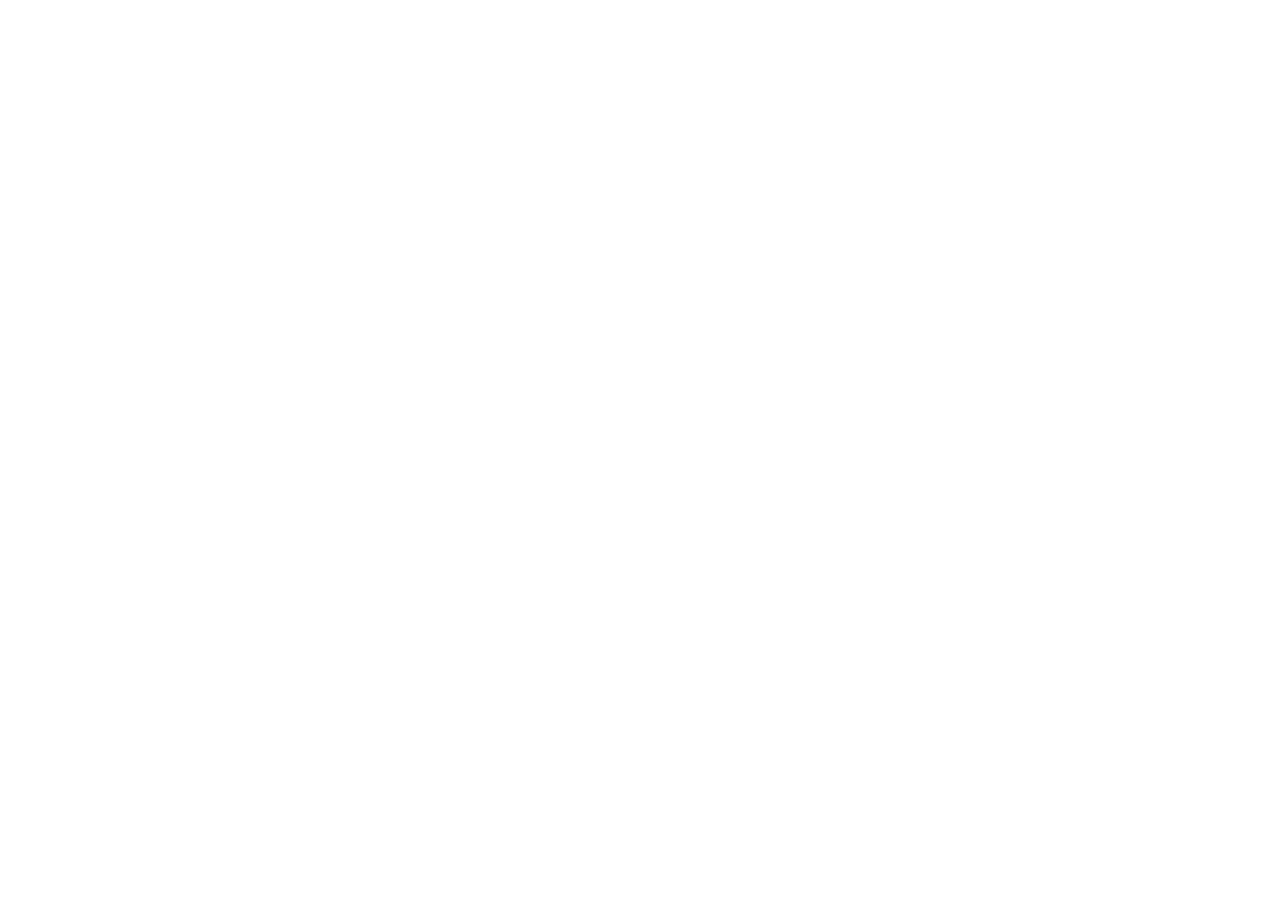
==== recipes/cheezy_bread.html @ 61c5bf62 "HTML Boiler plates for all html files Custom Titles for all html files" ====
<!DOCTYPE html>
<html lang="en">
<head>
    <meta charset="UTF-8">
    <meta http-equiv="X-UA-Compatible" content="IE=edge">
    <meta name="viewport" content="width=device-width, initial-scale=1.0">
    <title>Cheezy Bread</title>
</head>
<body>
    
</body>
</html>
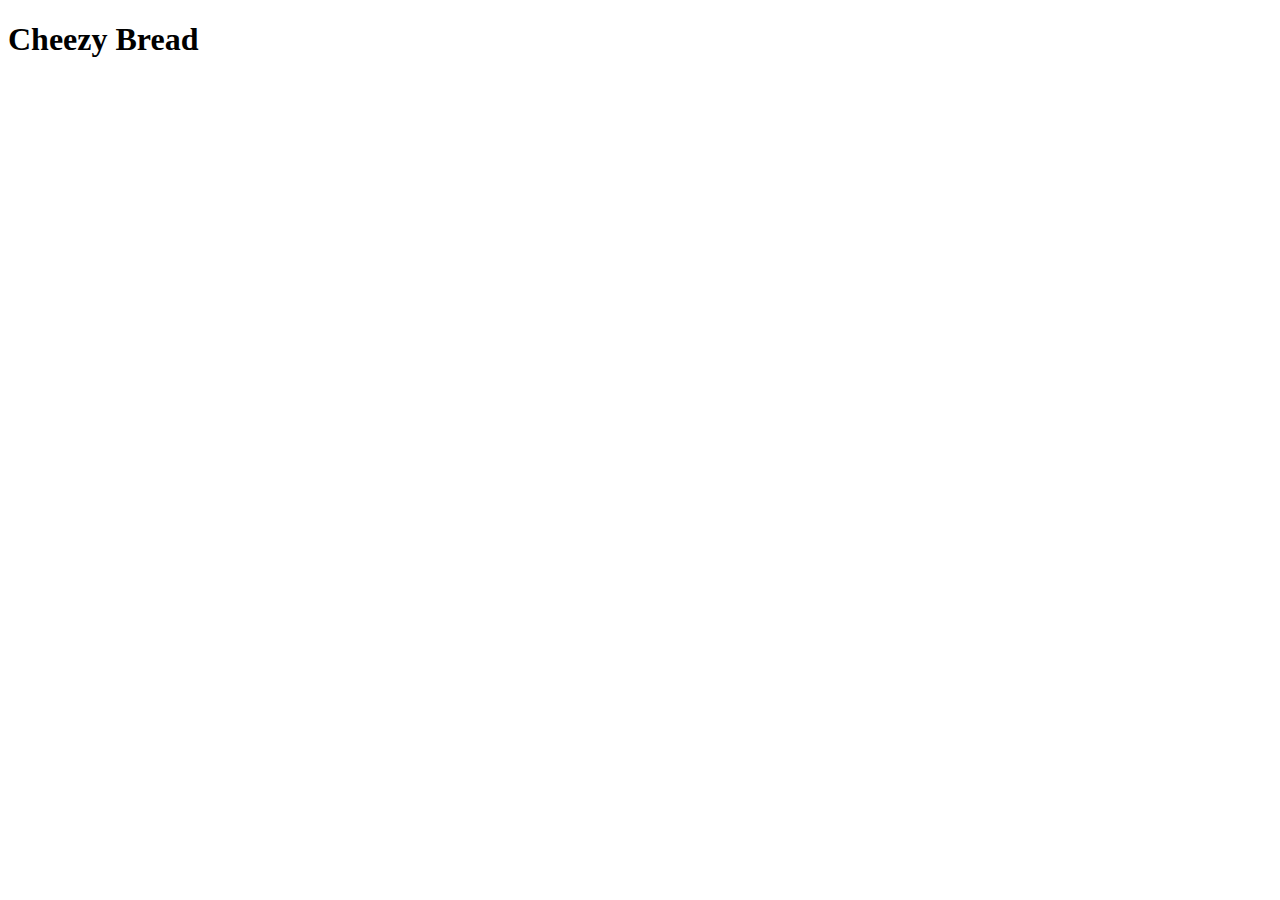
==== commit 246a223c: "Recipe Headings Links to all recipes in index.html" ====
--- a/recipes/cheezy_bread.html
+++ b/recipes/cheezy_bread.html
@@ -7,6 +7,6 @@
     <title>Cheezy Bread</title>
 </head>
 <body>
-    
+    <h1>Cheezy Bread</h1>
 </body>
 </html>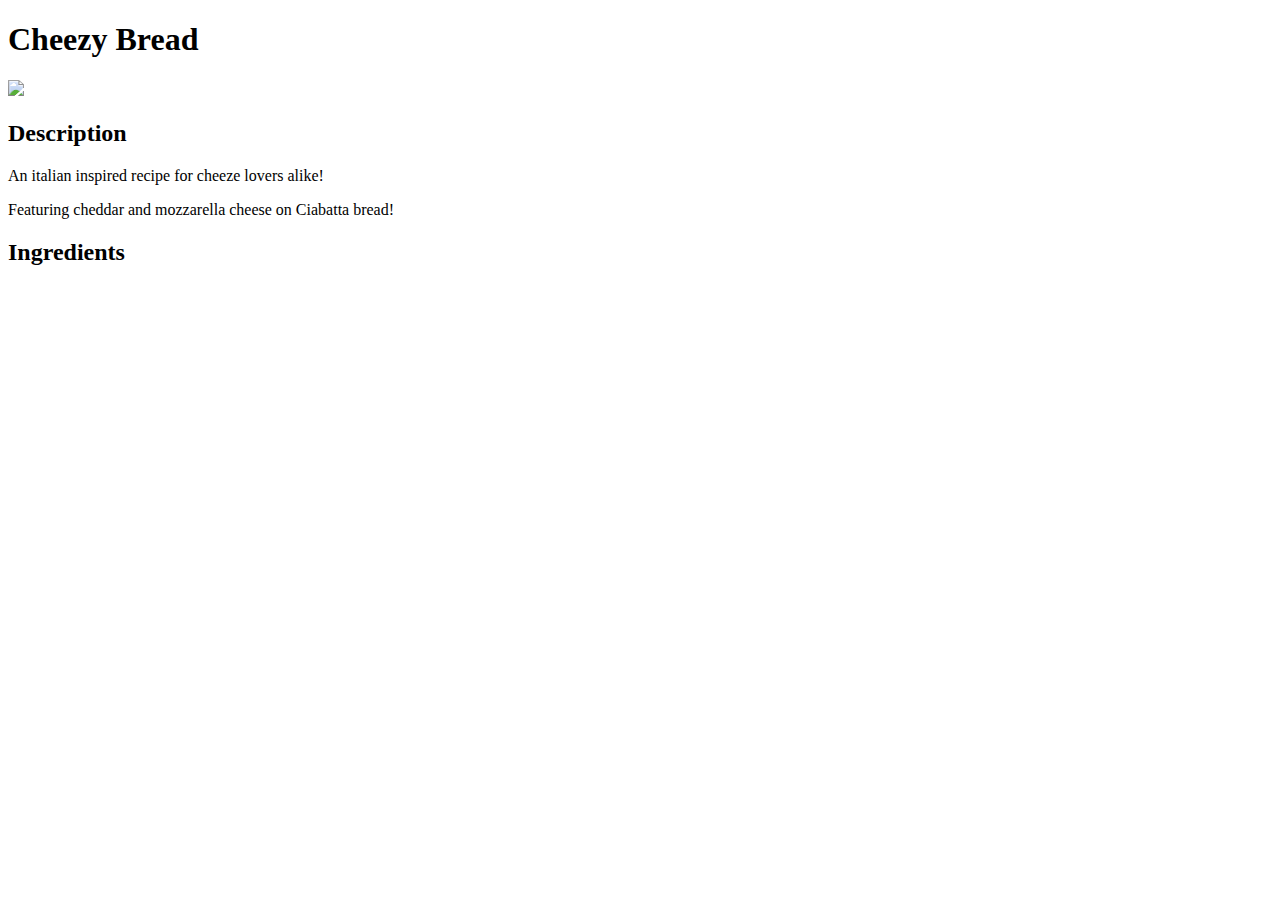
==== commit 872eec4a: "Recipe images Recipe descriptions and headings Recipe ingredient headings" ====
--- a/recipes/cheezy_bread.html
+++ b/recipes/cheezy_bread.html
@@ -8,5 +8,10 @@
 </head>
 <body>
     <h1>Cheezy Bread</h1>
+    <img src="https://www.simplyrecipes.com/thmb/pRozJ2FinDqxSdc034FnOj3EUu0=/1500x0/filters:no_upscale():max_bytes(150000):strip_icc():format(webp)/__opt__aboutcom__coeus__resources__content_migration__simply_recipes__uploads__2015__01__cheesy-bread-vertical-a-1800-6b76aa9ce7024535af1901d8a9a2e458.jpg">
+    <h2>Description</h2>
+    <p>An italian inspired recipe for cheeze lovers alike!</p>
+    <p>Featuring cheddar and mozzarella cheese on Ciabatta bread! </p>
+    <h2>Ingredients</h2>
 </body>
 </html>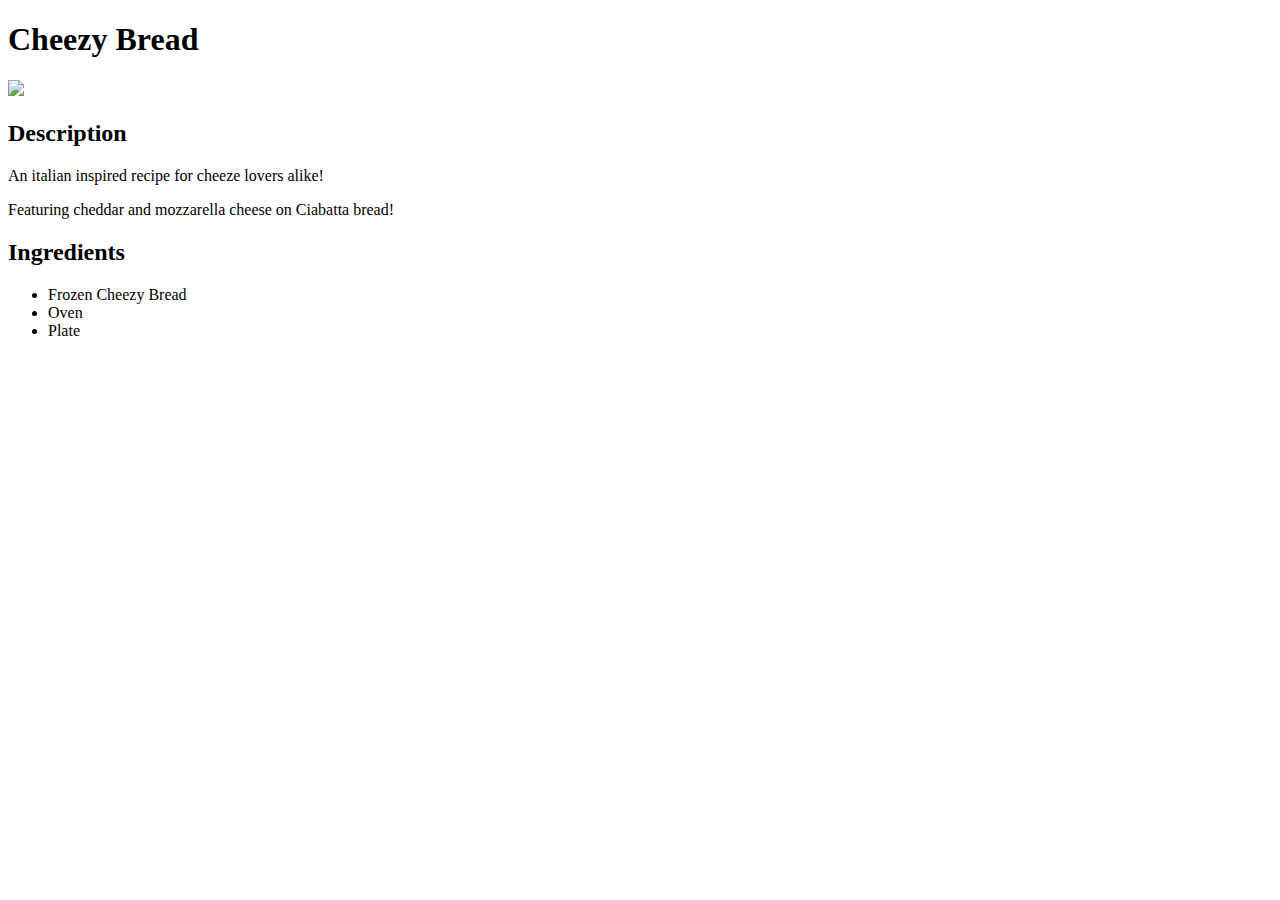
==== commit bb07c58f: "Ingredients Lists" ====
--- a/recipes/cheezy_bread.html
+++ b/recipes/cheezy_bread.html
@@ -13,5 +13,10 @@
     <p>An italian inspired recipe for cheeze lovers alike!</p>
     <p>Featuring cheddar and mozzarella cheese on Ciabatta bread! </p>
     <h2>Ingredients</h2>
+    <ul>
+        <li>Frozen Cheezy Bread</li>
+        <li>Oven</li>
+        <li>Plate</li>
+    </ul>
 </body>
 </html>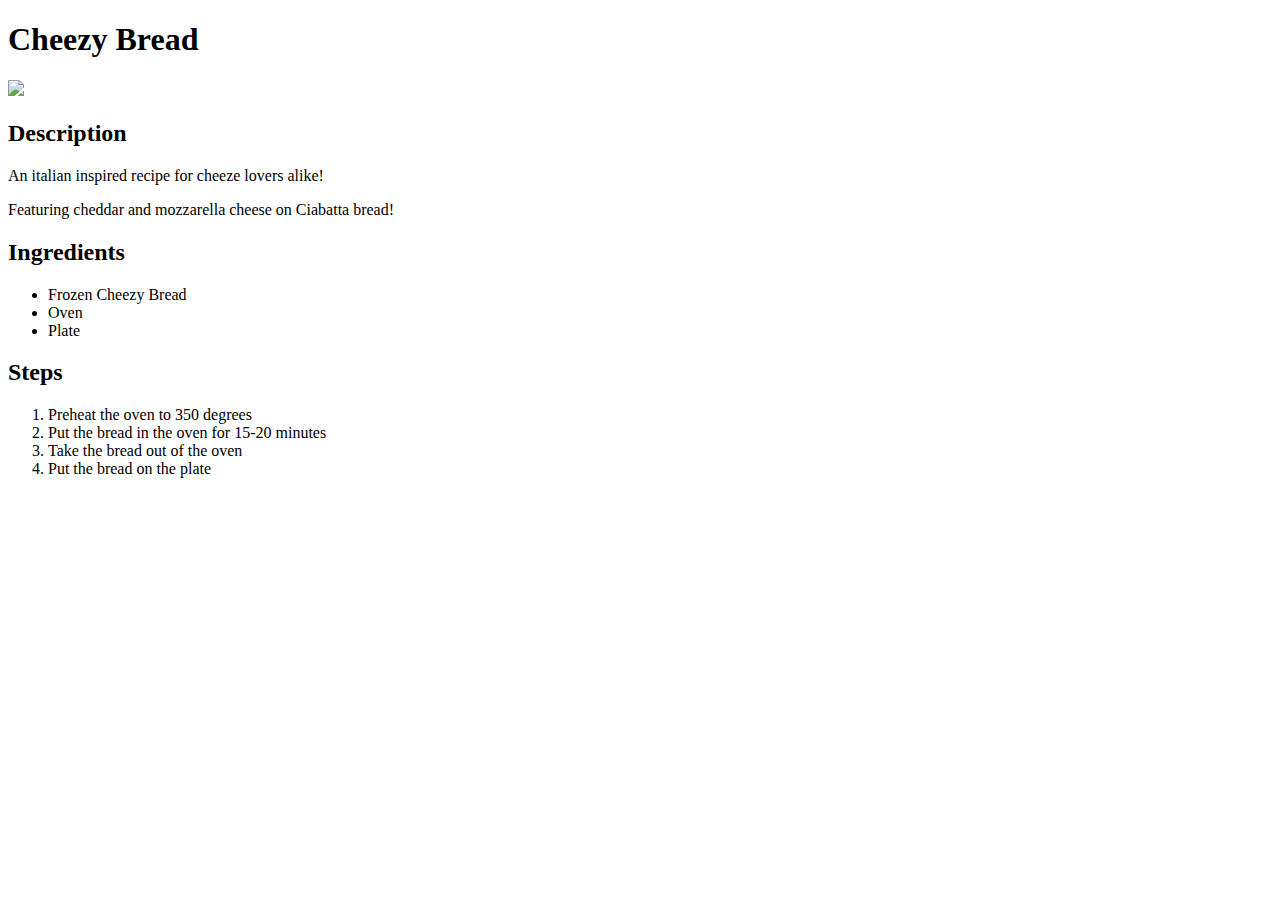
==== commit 66c737e2: "Recipe steps heading Recipe steps lists" ====
--- a/recipes/cheezy_bread.html
+++ b/recipes/cheezy_bread.html
@@ -18,5 +18,12 @@
         <li>Oven</li>
         <li>Plate</li>
     </ul>
+    <h2>Steps</h2>
+    <ol>
+        <li>Preheat the oven to 350 degrees</li>
+        <li>Put the bread in the oven for 15-20 minutes</li>
+        <li>Take the bread out of the oven</li>
+        <li>Put the bread on the plate</li>
+    </ol>
 </body>
 </html>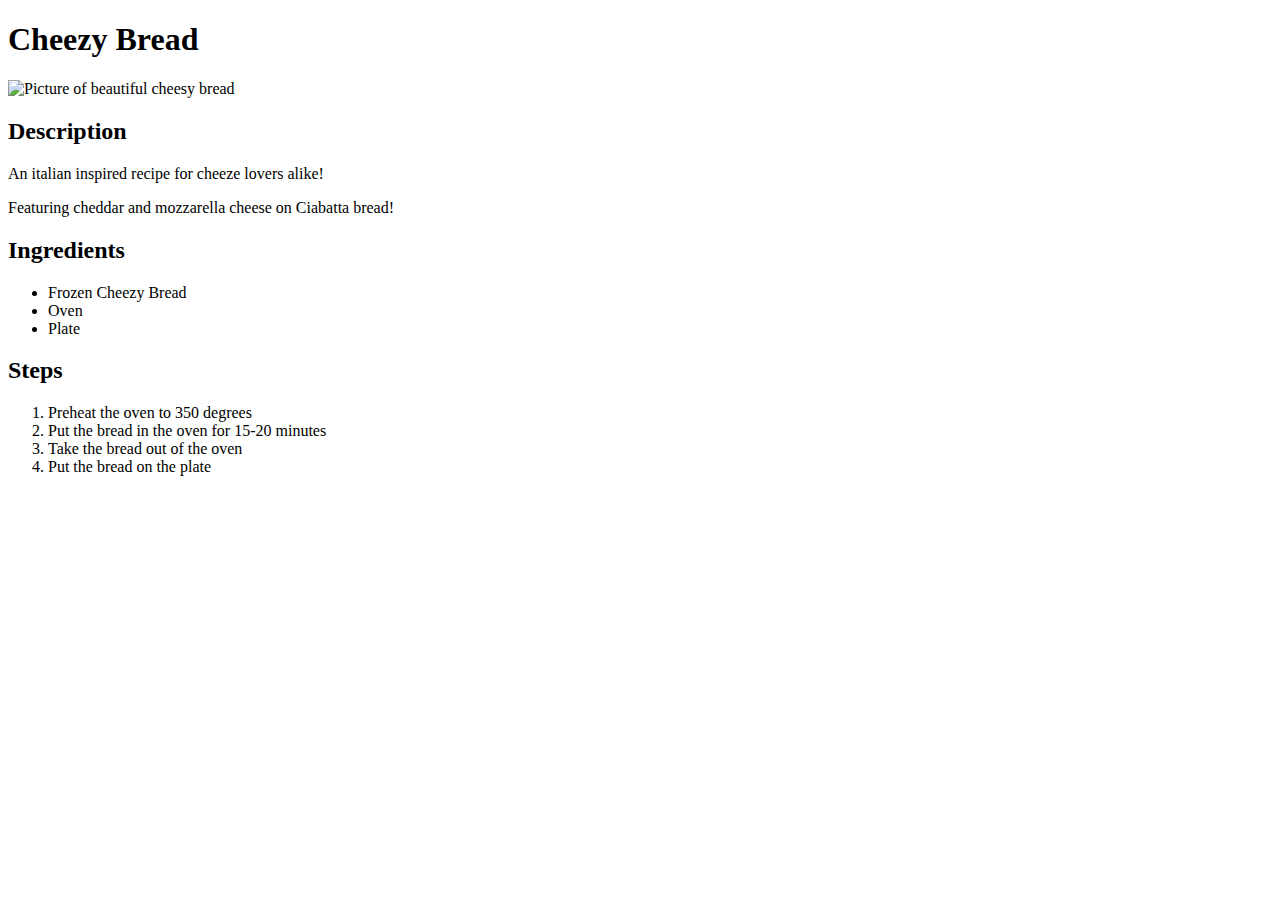
==== commit 1bce7395: "Alt attributes for all img tags" ====
--- a/recipes/cheezy_bread.html
+++ b/recipes/cheezy_bread.html
@@ -8,7 +8,7 @@
 </head>
 <body>
     <h1>Cheezy Bread</h1>
-    <img src="https://www.simplyrecipes.com/thmb/pRozJ2FinDqxSdc034FnOj3EUu0=/1500x0/filters:no_upscale():max_bytes(150000):strip_icc():format(webp)/__opt__aboutcom__coeus__resources__content_migration__simply_recipes__uploads__2015__01__cheesy-bread-vertical-a-1800-6b76aa9ce7024535af1901d8a9a2e458.jpg">
+    <img src="https://www.simplyrecipes.com/thmb/pRozJ2FinDqxSdc034FnOj3EUu0=/1500x0/filters:no_upscale():max_bytes(150000):strip_icc():format(webp)/__opt__aboutcom__coeus__resources__content_migration__simply_recipes__uploads__2015__01__cheesy-bread-vertical-a-1800-6b76aa9ce7024535af1901d8a9a2e458.jpg" alt="Picture of beautiful cheesy bread">
     <h2>Description</h2>
     <p>An italian inspired recipe for cheeze lovers alike!</p>
     <p>Featuring cheddar and mozzarella cheese on Ciabatta bread! </p>
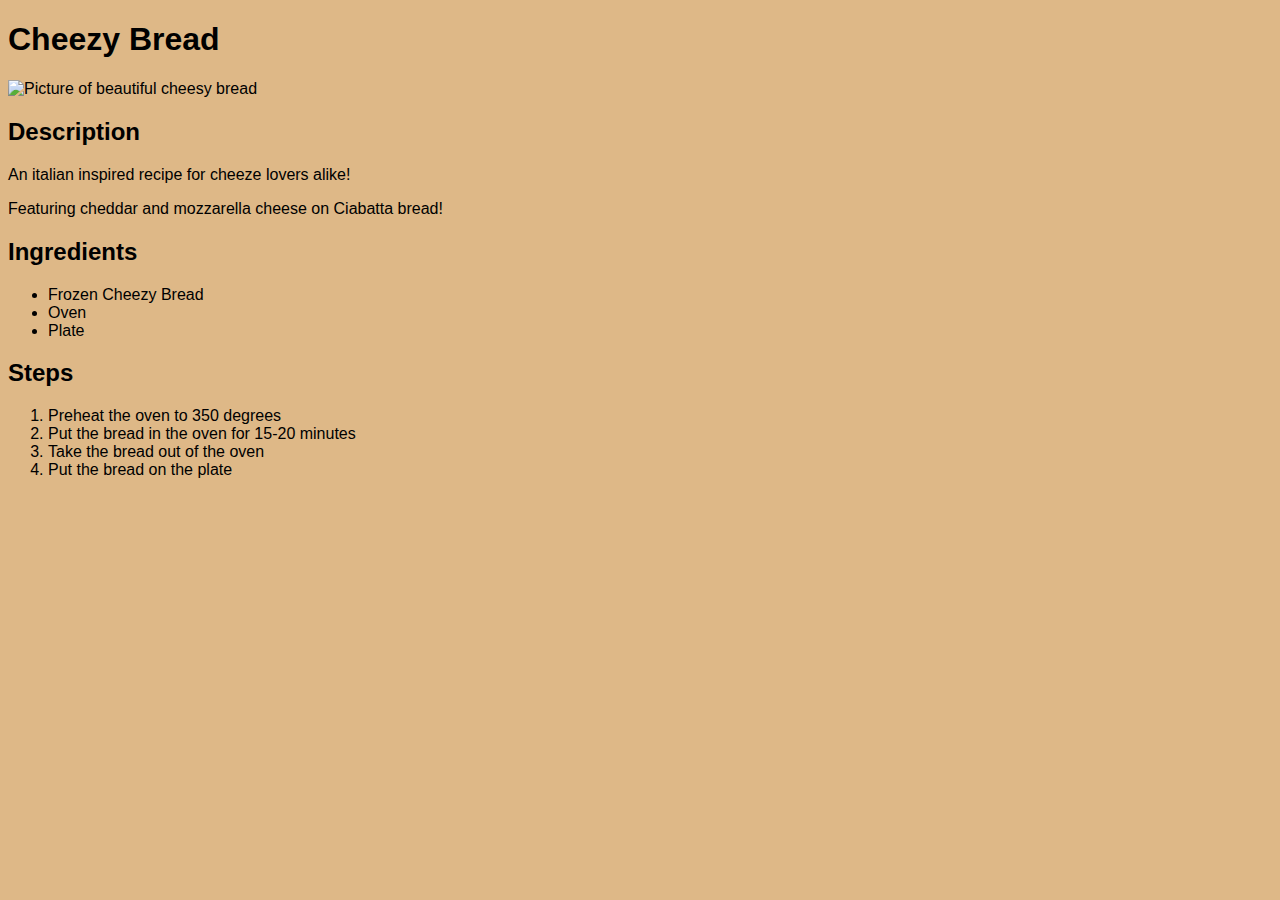
==== commit 06f14f74: "styles" ====
--- a/recipes/cheezy_bread.html
+++ b/recipes/cheezy_bread.html
@@ -5,6 +5,7 @@
     <meta http-equiv="X-UA-Compatible" content="IE=edge">
     <meta name="viewport" content="width=device-width, initial-scale=1.0">
     <title>Cheezy Bread</title>
+    <link rel="stylesheet" href="../style.css">
 </head>
 <body>
     <h1>Cheezy Bread</h1>
--- a/style.css
+++ b/style.css
@@ -0,0 +1,11 @@
+:root {
+    font-family: Arial, sans-serif;
+    background-color: burlywood;
+}
+
+img {
+    width: 400px;
+    height: auto;
+}
+
+
